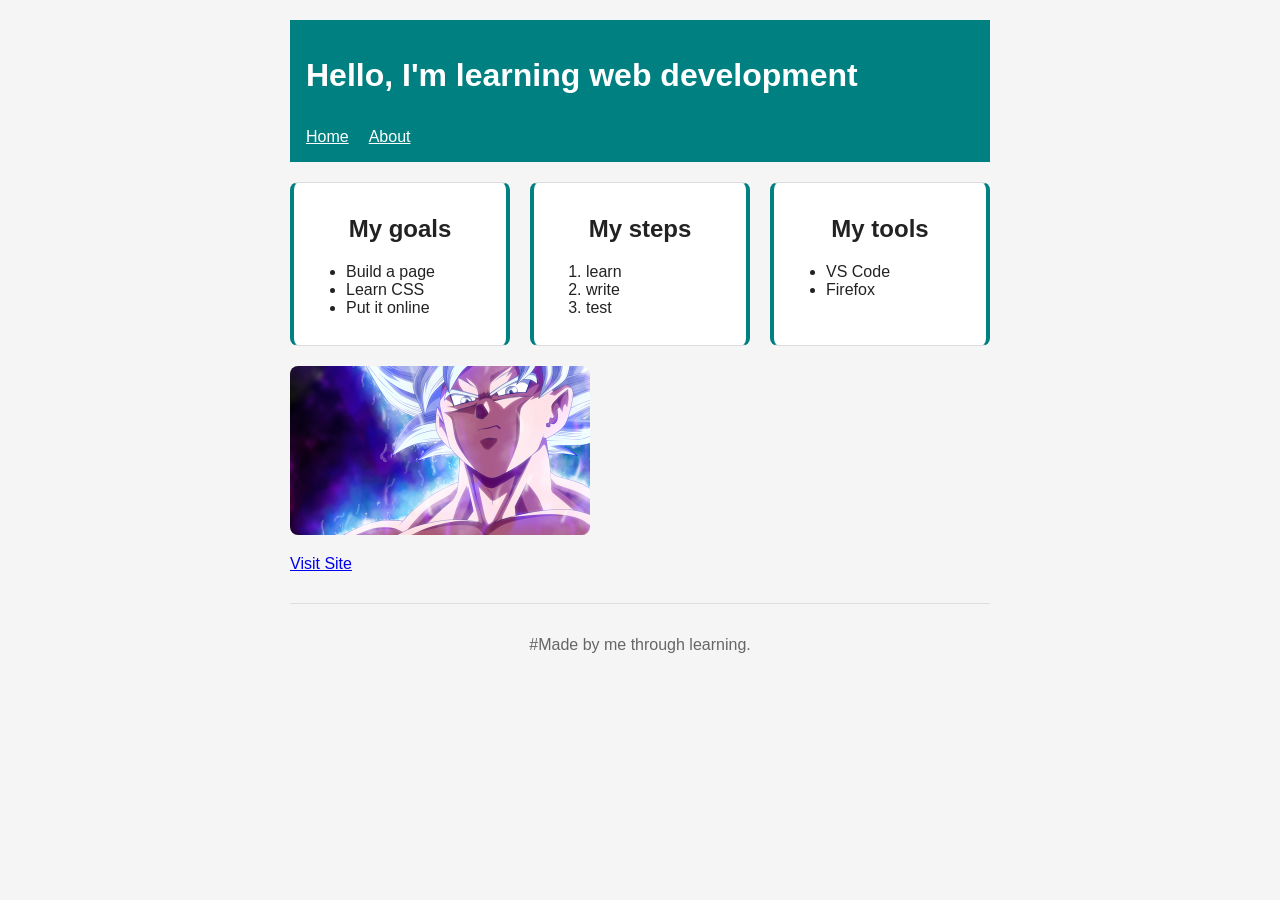
==== index.html @ aa8c0221 "add page titles and description" ====
<!DOCTYPE html>

<html lang="en">

<head>
    <meta charset="UTF-8">
    <meta name="viewport" content="width=device-width, initial-scale=1.0">

    <title>My Web Learning Journey</title>
    
    <meta name="description" content="A beginner website built from scratch with HTML and CSS: my goals, steps and tools while I learn web development.">
    <meta name="theme-color" content="#008080">
    
    <link rel="icon" href="favicon.svg" type="image/svg+xml">
    <link rel="stylesheet" href="style.css">
</head>

<body>
    <header>
        <h1>Hello, I'm learning web development</h1>

        <nav>
            <a href="index.html">Home</a>
            <a href="about.html">About</a>
        </nav>
    </header>

    <main>
        <div class="cards">
            <section class="card">
                <h2>My goals</h2>
                <ul>
                    <li>Build a page</li>
                    <li>Learn CSS</li>
                    <li>Put it online</li>
                </ul>
            </section>

            <section class="card">
                <h2>My steps</h2>
                <ol>
                    <li>learn</li>
                    <li>write</li>
                    <li>test</li>
                </ol>
            </section>

            <section class="card">
                <h2>My tools</h2>
                <ul>
                    <li>VS Code</li>
                    <li>Firefox</li>
                </ul>
            </section>
        </div>
        
        <img src="photo.jpg" alt="Me at my desk" width="300">
        
        <p>
            <a href="https://www.youtube.com" target="_blank" rel="noopener">Visit Site</a>
        </p>
    </main>

    <footer>
        <p>#Made by me through learning.</p>
    </footer>
</body>

</html>
---- style.css ----
body {
    font-family: Arial, sans-serif;
    background-color: #f5f5f5;
    color: #222222;
    max-width: 700px;
    margin: 0 auto;
    padding: 20px;
}

header {
    background-color: teal;
    color: white;
    padding: 16px;
    display: flex;
    justify-content: space-between;
    align-items: center;
    flex-wrap: wrap;
    gap: 12px;
}

nav {
    display: flex;
    gap: 20px;
}

nav a {
    color: white;
    text-decoration: underline;
    transition: transform 0.2s;
}

nav a:hover {
    color: #ffd166;
    transform: translateY(-4px);
}

.cards {
    display: flex;
    flex-wrap: wrap;
    gap: 20px;
    margin-top: 20px;
}

.card {
    background-color: white;
    border: 1px solid #dddddd;
    border-left: 4px solid teal;
    border-right: 4px solid teal;
    border-radius: 8px;
    padding: 12px;
    flex: 1 1 160px;
    transition: transform 0.2s;
}

.card h2 {
    text-align: center;
}

.card:hover {
    transform: translateY(-5px);
}

img {
    max-width: 100%;
    margin-top: 20px;
    border-radius: 8px;
    transition: transform 0.2s;
}

img:hover {
    transform: translateY(-5px);
}

footer {
    color: #666666;
    margin-top: 30px;
    padding-top: 16px;
    border-top: 1px solid #dddddd;
    text-align: center;
}

@media (max-width: 600px) {
    body {
        padding: 10px;
    }

    h1 {
        font-size: 1.4rem;
    }

    nav {
        gap: 12px;
    }

    nav a {
        padding: 8px 0;
    }

    header {
        flex-direction: column;
        align-items: flex-start;
    }
}
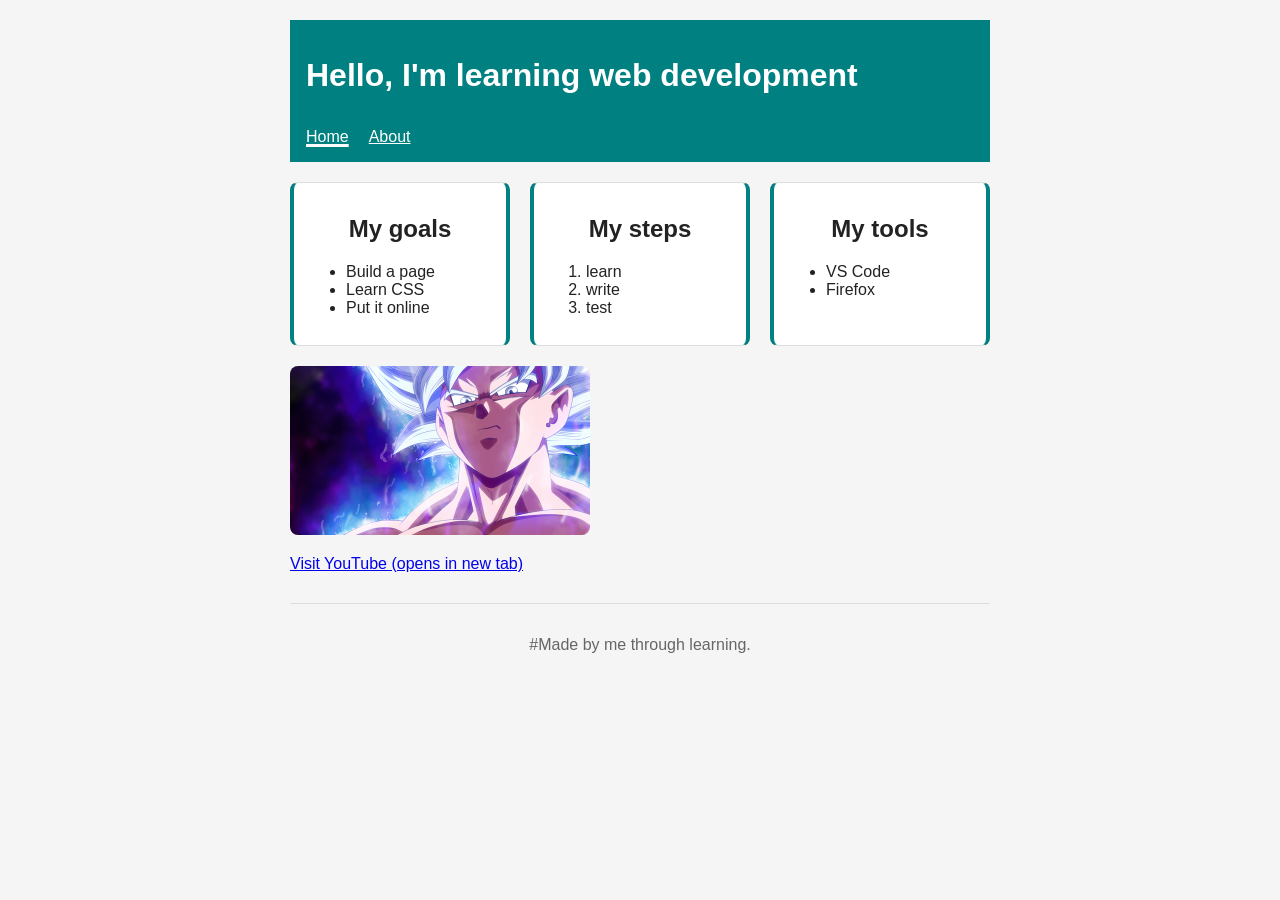
==== commit cd23b0b2: "accessibility basics" ====
--- a/index.html
+++ b/index.html
@@ -10,22 +10,34 @@
     
     <meta name="description" content="A beginner website built from scratch with HTML and CSS: my goals, steps and tools while I learn web development.">
     <meta name="theme-color" content="#008080">
+
+    <meta property="og:type" content="website">
+    <meta property="og:title" content="My Web Learning Journey">
+    <meta property="og:description" content="A beginner website built from scratch with HTML and CSS: my goals, steps and tools while I learn web development.">
+    <meta property="og:url" content="https://website-making-projects.vercel.app/">
+    <meta property="og:image" content="https://website-making-projects.vercel.app/og-image.jpg">
+    <meta property="og:image:width" content="1200">
+    <meta property="og:image:height" content="675">
+    <meta property="og:image:alt" content="My Web Learning Journey, teal card with YK logo">
+    <meta name="twitter:card" content="summary_large_image">
     
     <link rel="icon" href="favicon.svg" type="image/svg+xml">
     <link rel="stylesheet" href="style.css">
 </head>
 
 <body>
+    <a class="skip-link" href="#main">Skip to content</a>
+
     <header>
         <h1>Hello, I'm learning web development</h1>
 
-        <nav>
-            <a href="index.html">Home</a>
+        <nav aria-label="Main">
+            <a href="index.html" aria-current="page">Home</a>
             <a href="about.html">About</a>
         </nav>
     </header>
 
-    <main>
+    <main id="main">
         <div class="cards">
             <section class="card">
                 <h2>My goals</h2>
@@ -54,10 +66,9 @@
             </section>
         </div>
         
-        <img src="photo.jpg" alt="Me at my desk" width="300">
-        
+        <img src="photo.jpg" alt="Me at my desk" width="300">        
         <p>
-            <a href="https://www.youtube.com" target="_blank" rel="noopener">Visit Site</a>
+            <a href="https://www.youtube.com" target="_blank" rel="noopener">Visit YouTube (opens in new tab)</a>
         </p>
     </main>
 
--- a/style.css
+++ b/style.css
@@ -30,7 +30,7 @@
 }
 
 nav a:hover {
-    color: #ffd166;
+    color: #fffbe6;
     transform: translateY(-4px);
 }
 
@@ -100,4 +100,36 @@
         flex-direction: column;
         align-items: flex-start;
     }
+}
+
+.skip-link {
+    position: absolute;
+    left: 12px;
+    top: -60px;
+    background-color: #ffd166;
+    color: #222222;
+    padding: 8px 12px;
+    border-radius: 4px;
+    z-index: 10;
+}
+
+.skip-link:focus {
+    top: 12px;
+}
+
+nav a[aria-current="page"] {
+    text-decoration-thickness: 3px;
+}
+
+a:focus-visible {
+    outline: 3px solid #222222;
+    outline-offset: 3px;
+}
+
+@media (prefers-reduced-motion: reduce) {
+    .card:hover,
+    img:hover,
+    nav a:hover {
+        transform: none;
+    }
 }
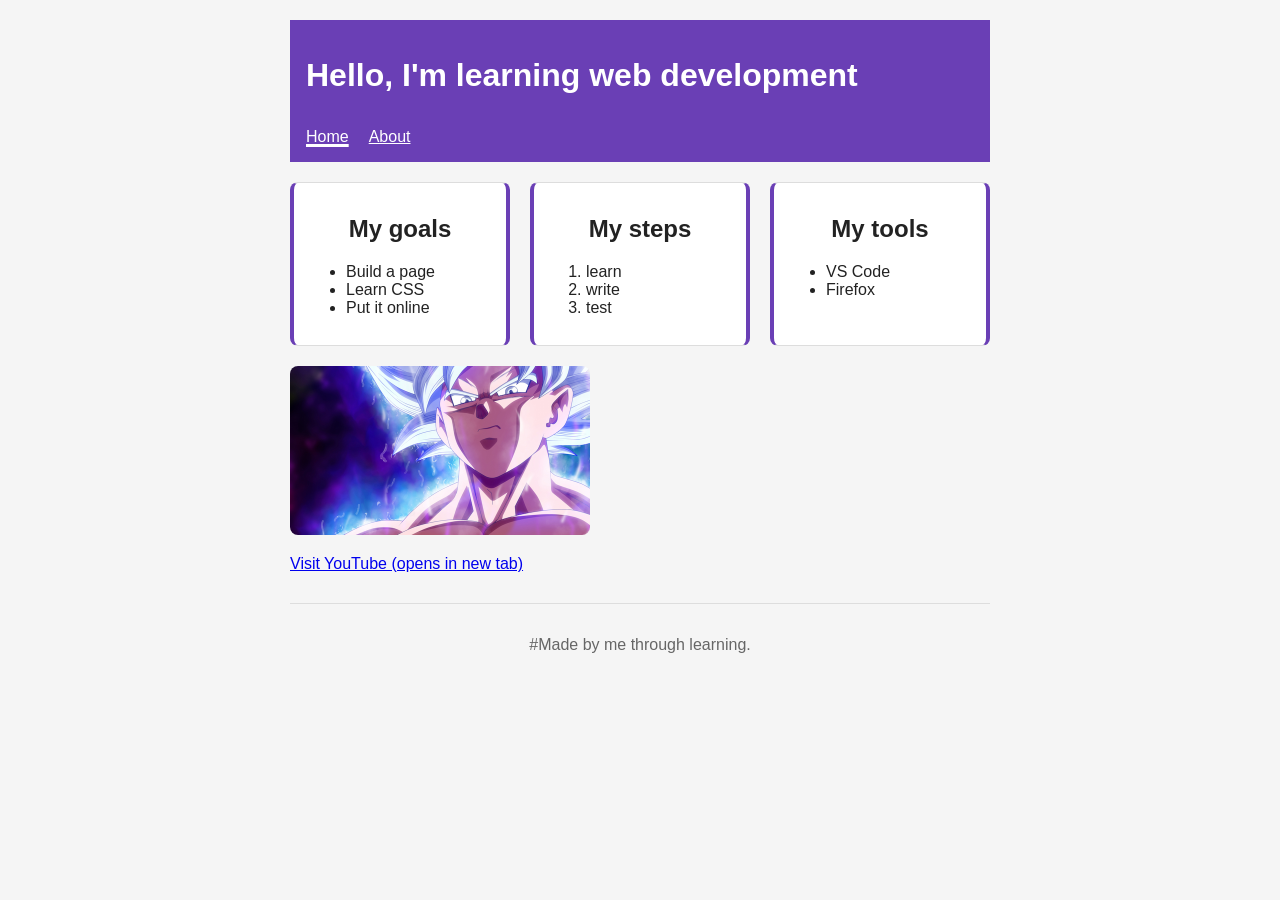
==== commit 28a8176a: "fix focus outline variable" ====
--- a/index.html
+++ b/index.html
@@ -9,7 +9,7 @@
     <title>My Web Learning Journey</title>
     
     <meta name="description" content="A beginner website built from scratch with HTML and CSS: my goals, steps and tools while I learn web development.">
-    <meta name="theme-color" content="#008080">
+    <meta name="theme-color" content="#6a3fb5">
 
     <meta property="og:type" content="website">
     <meta property="og:title" content="My Web Learning Journey">
--- a/style.css
+++ b/style.css
@@ -1,15 +1,26 @@
+:root {
+    --color-brand: #6a3fb5;
+    --color-on-brand: white;
+    --color-text: #222222;
+    --color-bg: #f5f5f5;
+    --color-surface: white;
+    --color-border: #dddddd;
+    --color-muted: #666666;
+    --radius: 8px;
+}
+
 body {
     font-family: Arial, sans-serif;
-    background-color: #f5f5f5;
-    color: #222222;
+    background-color: var(--color-bg);
+    color: var(--color-text);
     max-width: 700px;
     margin: 0 auto;
     padding: 20px;
 }
 
 header {
-    background-color: teal;
-    color: white;
+    background-color: var(--color-brand);
+    color: var(--color-on-brand);
     padding: 16px;
     display: flex;
     justify-content: space-between;
@@ -24,7 +35,7 @@
 }
 
 nav a {
-    color: white;
+    color: var(--color-on-brand);
     text-decoration: underline;
     transition: transform 0.2s;
 }
@@ -42,11 +53,11 @@
 }
 
 .card {
-    background-color: white;
-    border: 1px solid #dddddd;
-    border-left: 4px solid teal;
-    border-right: 4px solid teal;
-    border-radius: 8px;
+    background-color: var(--color-surface);
+    border: 1px solid var(--color-border);
+    border-left: 4px solid var(--color-brand);
+    border-right: 4px solid var(--color-brand);
+    border-radius: var(--radius);
     padding: 12px;
     flex: 1 1 160px;
     transition: transform 0.2s;
@@ -63,7 +74,7 @@
 img {
     max-width: 100%;
     margin-top: 20px;
-    border-radius: 8px;
+    border-radius: var(--radius);
     transition: transform 0.2s;
 }
 
@@ -72,10 +83,10 @@
 }
 
 footer {
-    color: #666666;
+    color: var(--color-muted);
     margin-top: 30px;
     padding-top: 16px;
-    border-top: 1px solid #dddddd;
+    border-top: 1px solid var(--color-border);
     text-align: center;
 }
 
@@ -107,7 +118,7 @@
     left: 12px;
     top: -60px;
     background-color: #ffd166;
-    color: #222222;
+    color: var(--color-text);
     padding: 8px 12px;
     border-radius: 4px;
     z-index: 10;
@@ -122,7 +133,7 @@
 }
 
 a:focus-visible {
-    outline: 3px solid #222222;
+    outline: 3px solid var(--color-text);
     outline-offset: 3px;
 }
 
